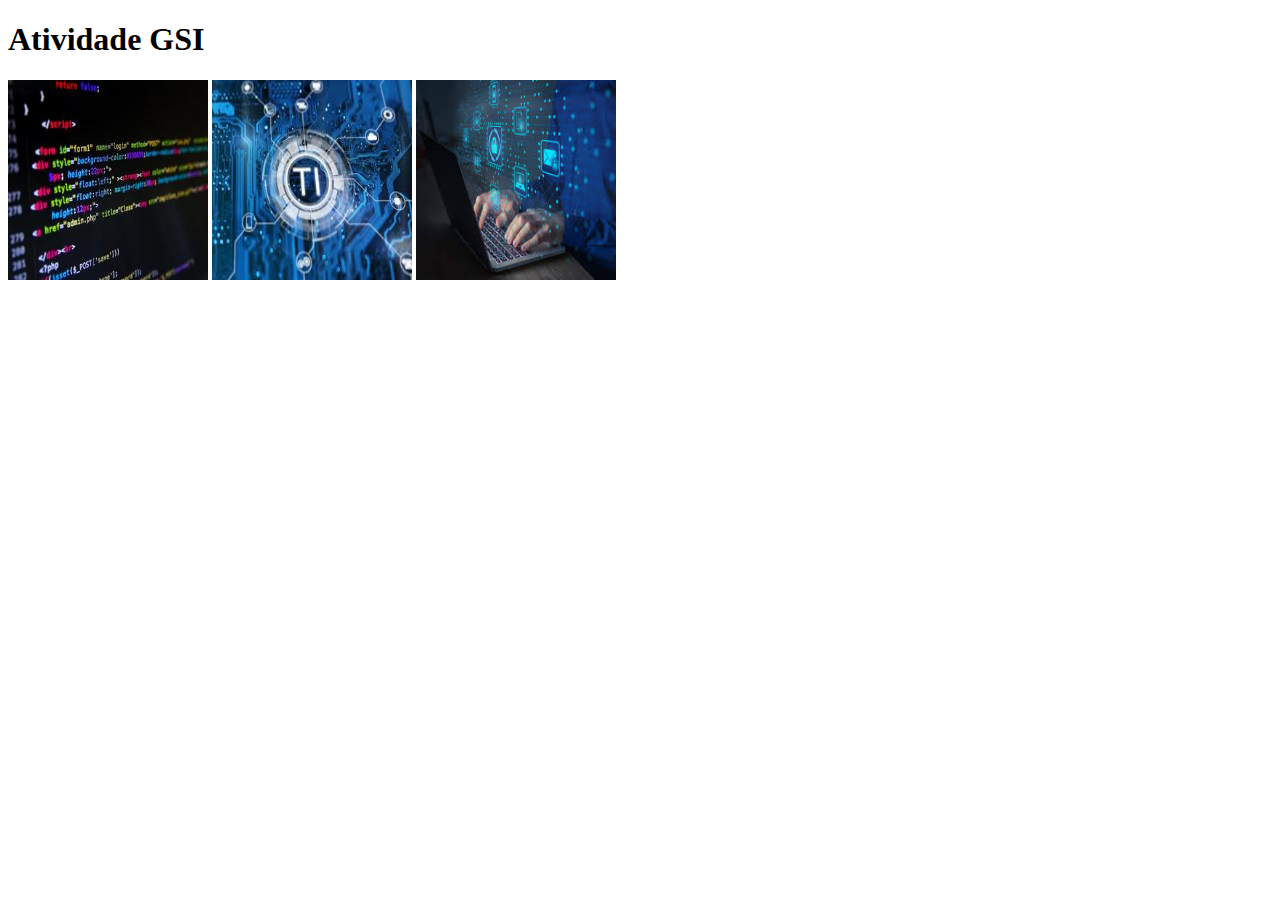
==== index.html @ a69a5eff "Adicionei um titulo" ====
<!DOCTYPE html>
<html lang="en">
<head>
    <meta charset="UTF-8">
    <meta name="viewport" content="width=device-width, initial-scale=1.0">
    <Link rel="stylesheet" href="style.css">
    <title>Document</title>
</head>
<body>

    <h1>Atividade GSI</h1>
    
    <img src="img/Imagem 1.jpg" alt="...">
    <img src="img/Imagem 2.jpeg" alt="...">
    <img src="img/Imagem 3.jpeg" alt="...">

    
    <script src="index.js"></script>
</body>
</html>
---- style.css ----
img{
    height: 200px;
    width: 200px;
};

.h1{
    color: blue;
}
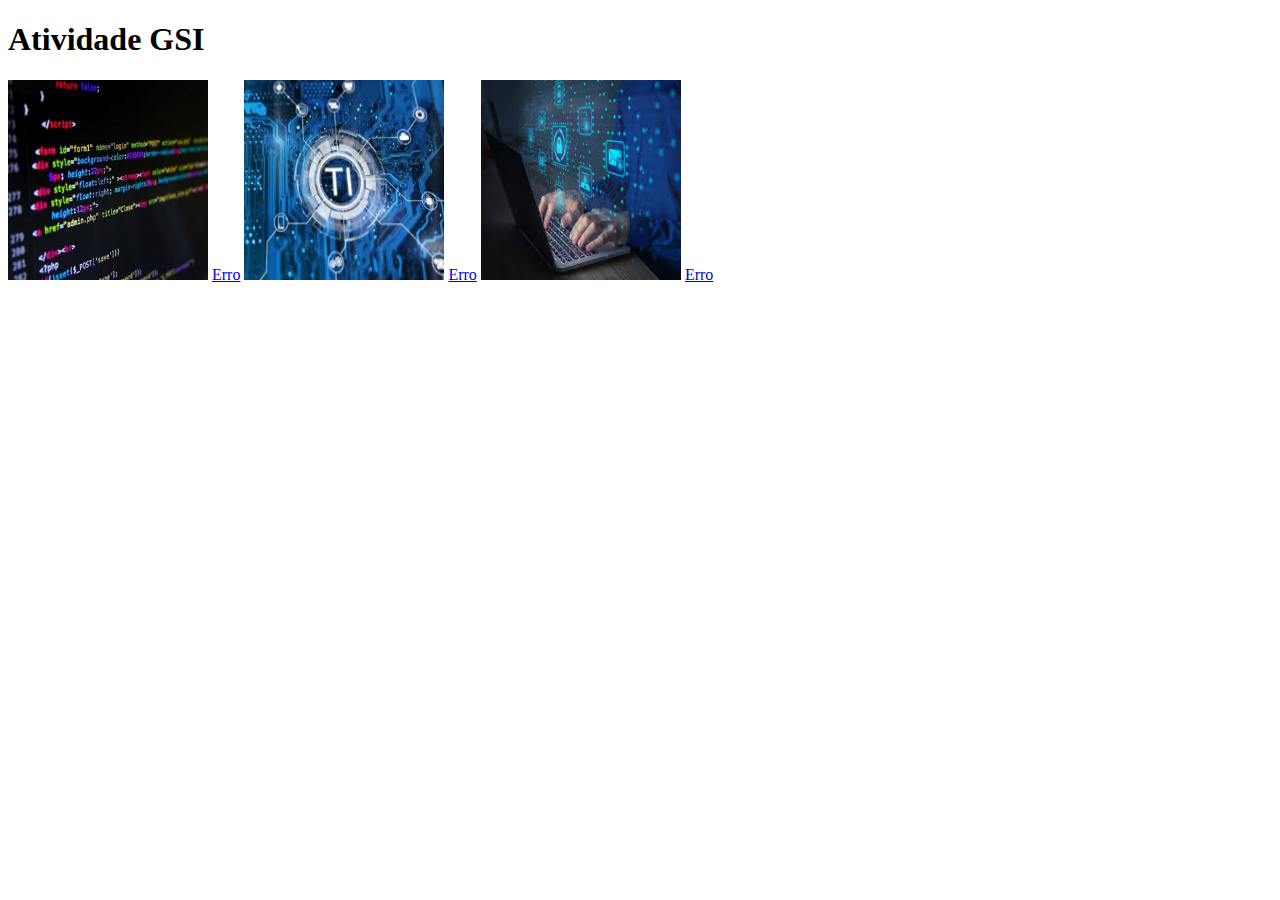
==== commit 9f1dcafd: "Adicionei botão de erro nas imagens" ====
--- a/index.html
+++ b/index.html
@@ -11,8 +11,14 @@
     <h1>Atividade GSI</h1>
     
     <img src="img/Imagem 1.jpg" alt="...">
+     <a href="error.html" class="button">Erro</a>
+
     <img src="img/Imagem 2.jpeg" alt="...">
+      <a href="error.html" class="button">Erro</a>
+
     <img src="img/Imagem 3.jpeg" alt="...">
+      <a href="error.html" class="button">Erro</a>
+    
 
     
     <script src="index.js"></script>
--- a/style.css
+++ b/style.css
@@ -3,6 +3,6 @@
     width: 200px;
 };
 
-.h1{
-    color: blue;
+h1{
+    color: red;
 }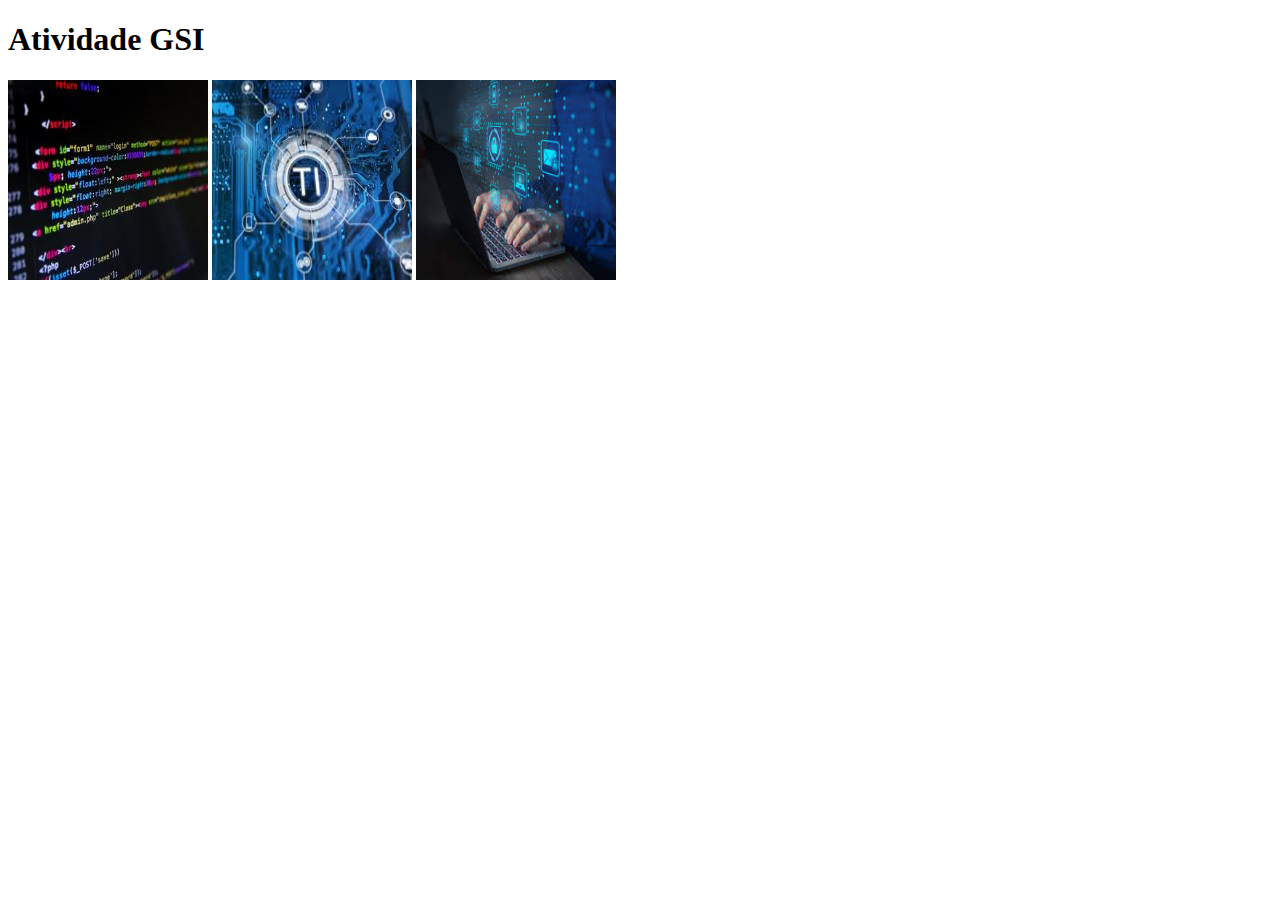
==== commit b49d3c49: "update" ====
--- a/index.html
+++ b/index.html
@@ -11,15 +11,9 @@
     <h1>Atividade GSI</h1>
     
     <img src="img/Imagem 1.jpg" alt="...">
-     <a href="error.html" class="button">Erro</a>
-
-    <img src="img/Imagem 2.jpeg" alt="...">
-      <a href="error.html" class="button">Erro</a>
-
+    <img src="img/Imagem 2.jpeg" alt="...">  
     <img src="img/Imagem 3.jpeg" alt="...">
-      <a href="error.html" class="button">Erro</a>
     
-
     
     <script src="index.js"></script>
 </body>
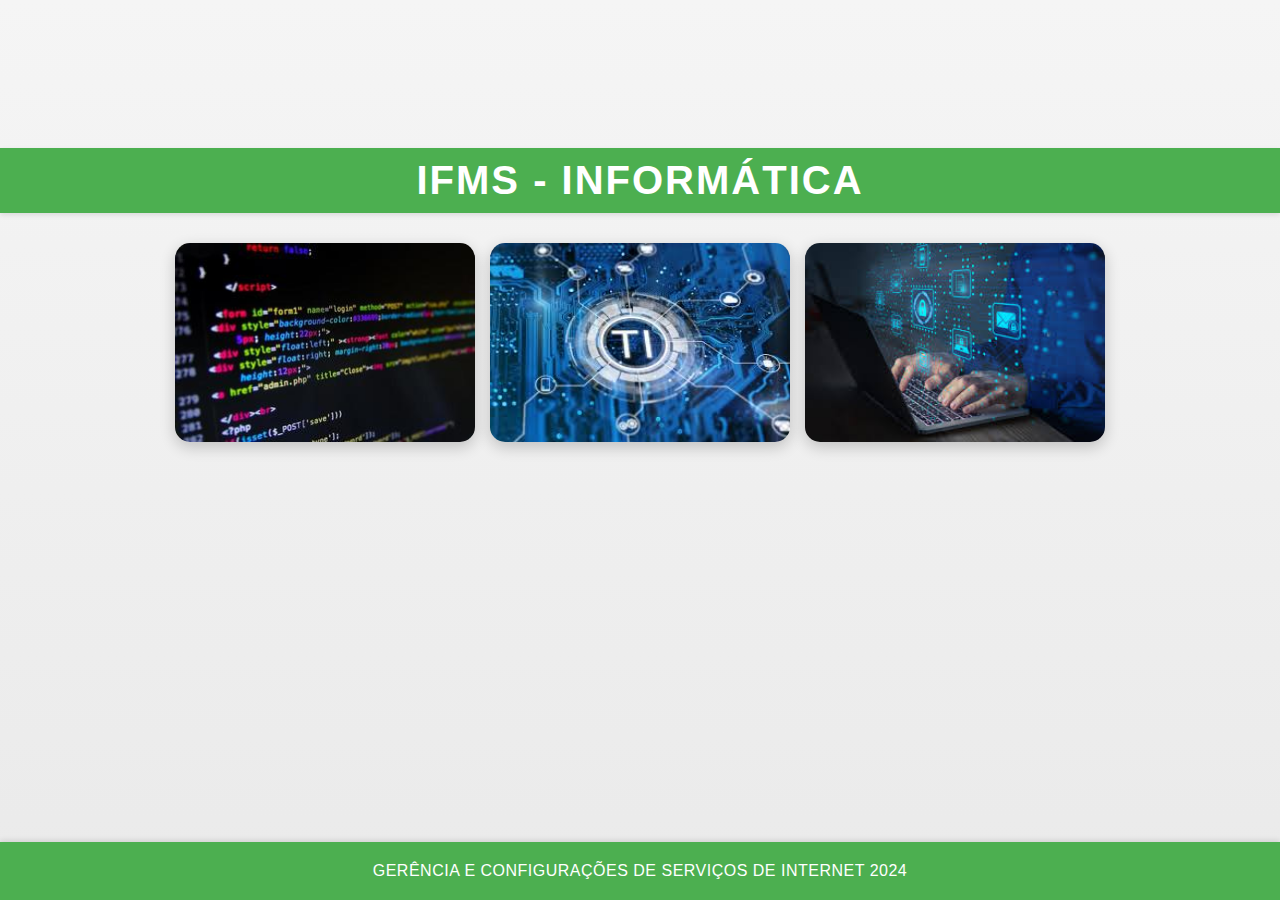
==== commit 1b595ca8: "update" ====
--- a/index.html
+++ b/index.html
@@ -3,18 +3,26 @@
 <head>
     <meta charset="UTF-8">
     <meta name="viewport" content="width=device-width, initial-scale=1.0">
-    <Link rel="stylesheet" href="style.css">
-    <title>Document</title>
+    <link rel="stylesheet" href="style.css">
+    <title>Atividade GSI</title>
 </head>
 <body>
+    <header>
+        <h1>IFMS - INFORMÁTICA</h1>
+    </header>
+    
+    <main>
+        <div class="gsi">
+            <img src="img/Imagem 1.jpg" alt="">
+            <img src="img/Imagem 2.jpeg" alt="">
+            <img src="img/Imagem 3.jpeg" alt="">
+        </div>
+    </main>
 
-    <h1>Atividade GSI</h1>
-    
-    <img src="img/Imagem 1.jpg" alt="...">
-    <img src="img/Imagem 2.jpeg" alt="...">  
-    <img src="img/Imagem 3.jpeg" alt="...">
-    
+    <footer>
+        <p>GERÊNCIA E CONFIGURAÇÕES DE SERVIÇOS DE INTERNET 2024</p>
+    </footer>
     
     <script src="index.js"></script>
 </body>
-</html>+</html>
--- a/style.css
+++ b/style.css
@@ -1,8 +1,72 @@
-img{
-    height: 200px;
-    width: 200px;
-};
+* {
+    margin: 0;
+    padding: 0;
+    box-sizing: border-box;
+}
 
-h1{
-    color: red;
-}+body {
+    font-family: 'Arial', sans-serif;
+    background: linear-gradient(to bottom, #f5f5f5, #eaeaea);
+    color: #333;
+    display: flex;
+    flex-direction: column;
+    align-items: center;
+    justify-content: center;
+    min-height: 100vh;
+}
+
+header {
+    width: 100%;
+    text-align: center;
+    background-color: #4caf50;
+    color: white;
+    padding: 10px 0; 
+    margin-top: -280px; 
+    box-shadow: 0 2px 5px rgba(0, 0, 0, 0.1);
+}
+
+
+h1 {
+    font-size: 2.5rem;
+    font-weight: bold;
+    text-transform: uppercase;
+    letter-spacing: 2px;
+}
+
+.gsi {
+    display: flex;
+    gap: 15px;
+    margin: 30px auto;
+    justify-content: center;
+    flex-wrap: wrap;
+}
+
+.gsi img {
+    width: 300px;
+    height: auto;
+    border-radius: 15px;
+    box-shadow: 0 5px 15px rgba(0, 0, 0, 0.2);
+    transition: transform 0.3s ease, box-shadow 0.3s ease;
+}
+
+.gsi img:hover {
+    transform: scale(1.05);
+    box-shadow: 0 8px 20px rgba(0, 0, 0, 0.3);
+}
+
+footer {
+    width: 100%;
+    text-align: center;
+    background-color: #4caf50; 
+    color: #fff;
+    padding: 20px 0;
+    position: absolute;
+    bottom: 0;
+    box-shadow: 0 -2px 5px rgba(0, 0, 0, 0.1); 
+}
+
+footer p {
+    font-size: 1rem;
+    letter-spacing: 0.5px;
+}
+
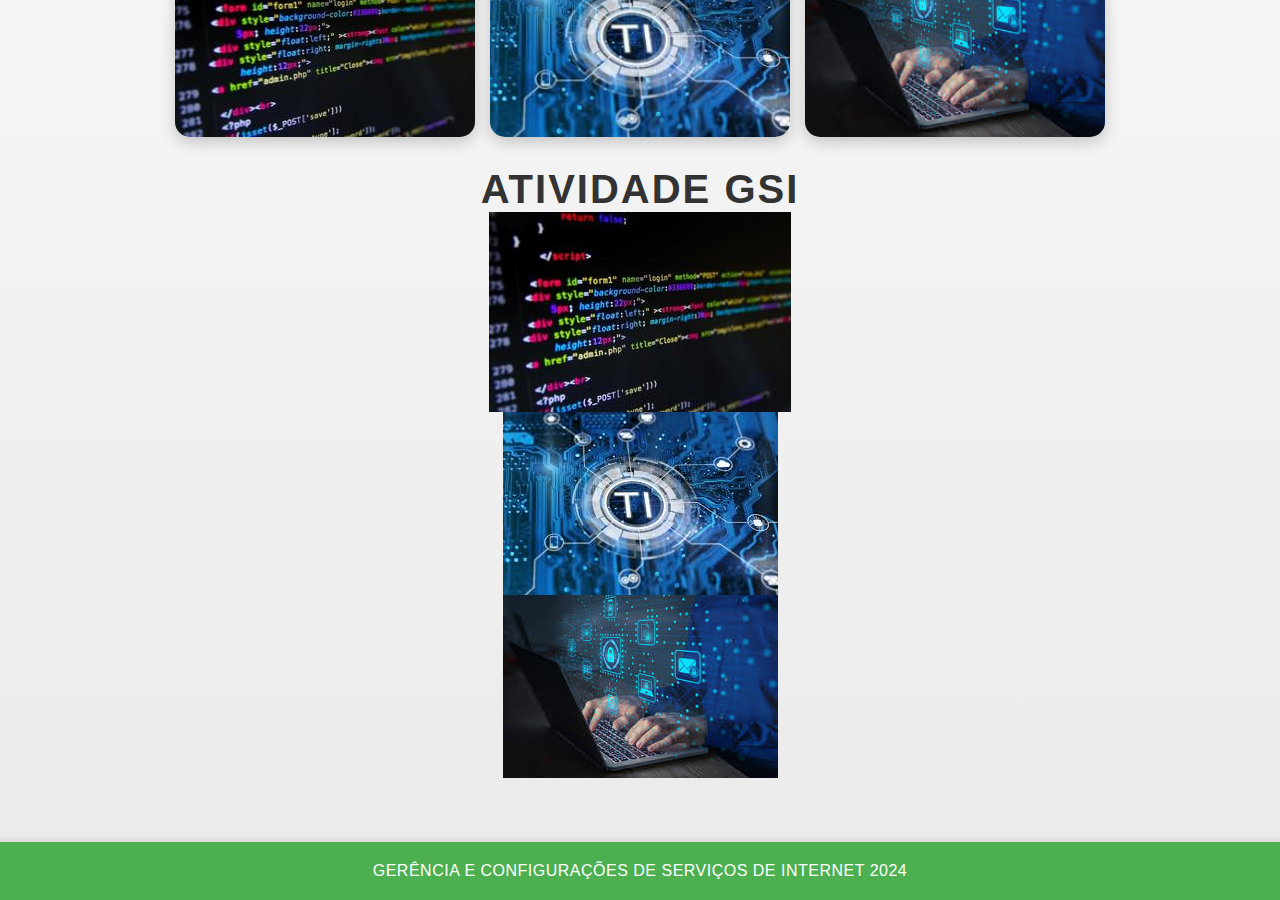
==== commit ac9fc155: "Merge branch 'main' of https://github.com/kaiodegras/Atividade-GSI" ====
--- a/index.html
+++ b/index.html
@@ -7,6 +7,7 @@
     <title>Atividade GSI</title>
 </head>
 <body>
+
     <header>
         <h1>IFMS - INFORMÁTICA</h1>
     </header>
@@ -22,6 +23,14 @@
     <footer>
         <p>GERÊNCIA E CONFIGURAÇÕES DE SERVIÇOS DE INTERNET 2024</p>
     </footer>
+
+    <h1>Atividade GSI</h1>
+    
+    <img src="img/Imagem 1.jpg" alt="...">
+    <img src="img/Imagem 2.jpeg" alt="...">  
+    <img src="img/Imagem 3.jpeg" alt="...">
+    
+
     
     <script src="index.js"></script>
 </body>
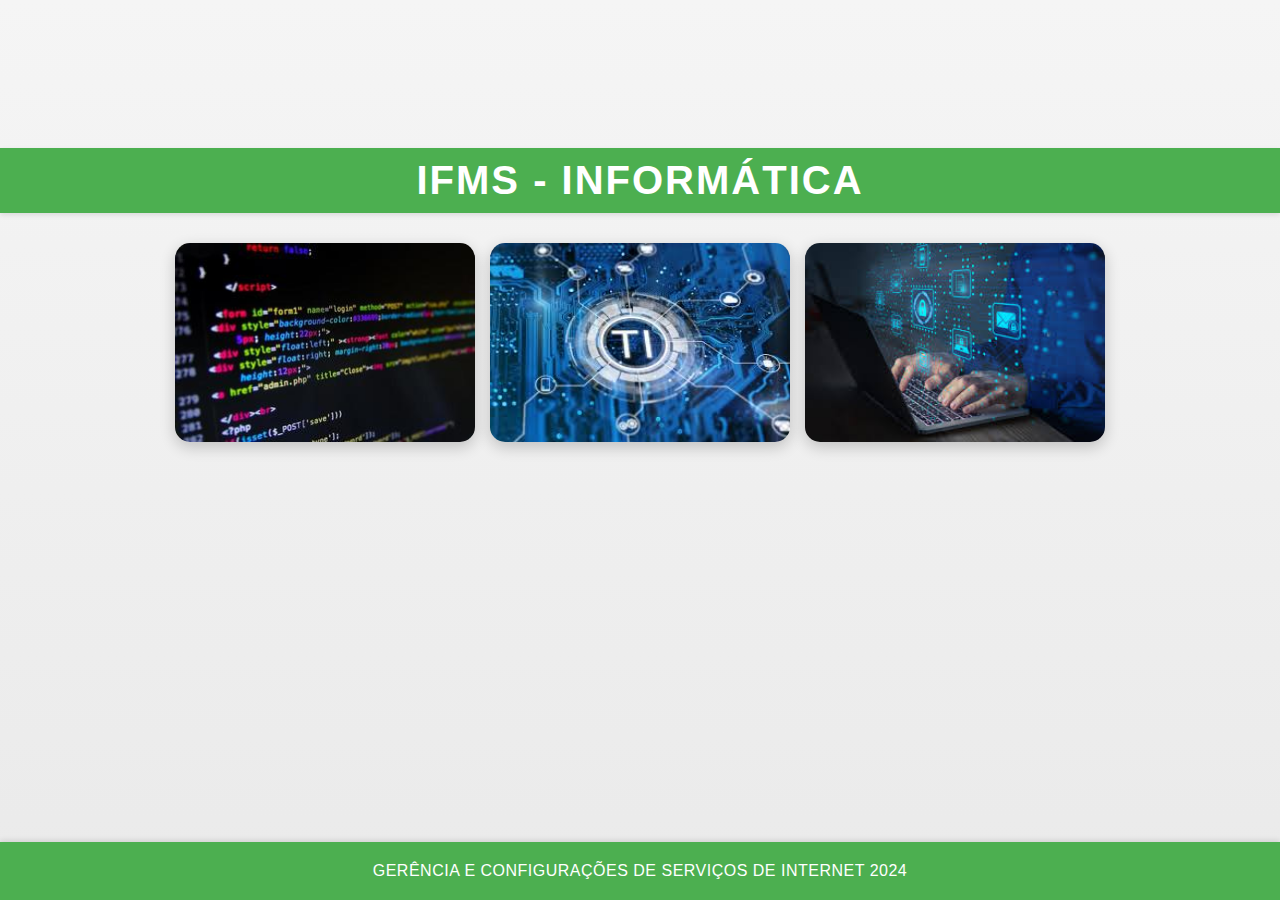
==== commit 3ae134b7: "update" ====
--- a/index.html
+++ b/index.html
@@ -23,14 +23,7 @@
     <footer>
         <p>GERÊNCIA E CONFIGURAÇÕES DE SERVIÇOS DE INTERNET 2024</p>
     </footer>
-
-    <h1>Atividade GSI</h1>
     
-    <img src="img/Imagem 1.jpg" alt="...">
-    <img src="img/Imagem 2.jpeg" alt="...">  
-    <img src="img/Imagem 3.jpeg" alt="...">
-    
-
     
     <script src="index.js"></script>
 </body>
